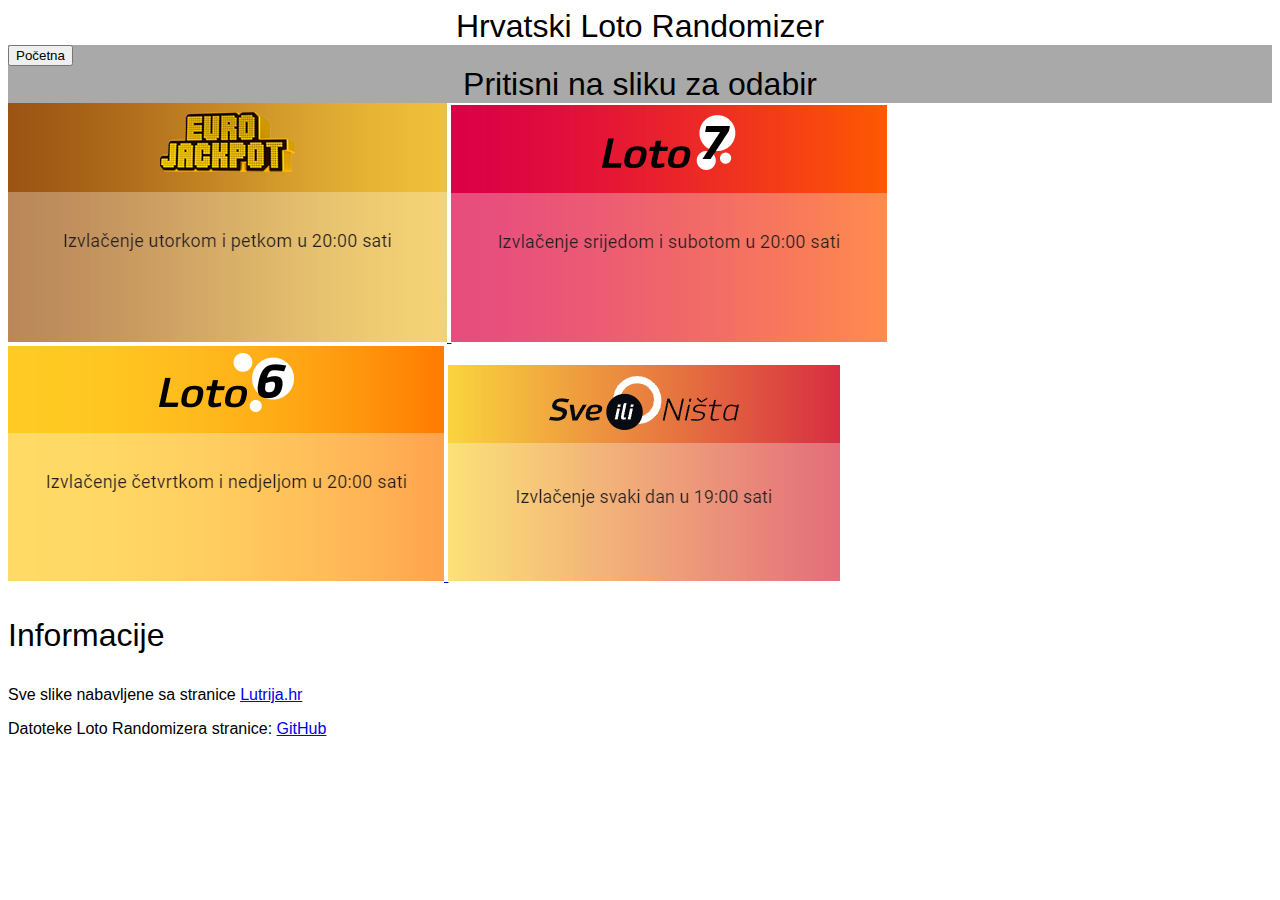
==== Loto-randomizer/index.html @ 1c8685a4 "My web page is ok" ====
<!DOCTYPE html>
<html lang="en">
<head>
    <meta charset="UTF-8">
    <meta http-equiv="X-UA-Compatible" content="IE=edge">
    <meta name="viewport" content="width=device-width, initial-scale=1.0">
    <title>Loto Randomizer</title>
</head>
<body style="font-family: Arial, Helvetica, sans-serif;">
    <center style="font-size: xx-large;">
        Hrvatski Loto Randomizer
    </center>
        <nav style="background-color: darkgray;">
            <a href="../index.html">
                <button>Početna</button>
            </a>
    <center style="font-size: xx-large;">
            Pritisni na sliku za odabir
        </nav>
    </center>
        <a href="HTML/eurojackpot.html">
            <img src="./Pics/eurojackpot.png"></img>
        </a>
        <a href="HTML/loto7.html">
            <img src="./Pics/loto7.png"></img>
        </a>
        <a href="HTML/loto6.html">
            <img src="./Pics/loto6.png"></img>
        </a>
        <a href="HTML/sveilinista.html">
            <img src="./Pics/sveilinista.png"></img>
        </a>
</body>
<footer style="font-family: Arial, Helvetica, sans-serif;">
    <p style="font-size: xx-large;">Informacije</p>
    <p>Sve slike nabavljene sa stranice <a href="https://lutrija.hr">Lutrija.hr</a></p>
    <p>Datoteke Loto Randomizera stranice: <a href="https://github.com/santicleon1/Lotto-randomizer">GitHub</a></p>
</footer>
</html>
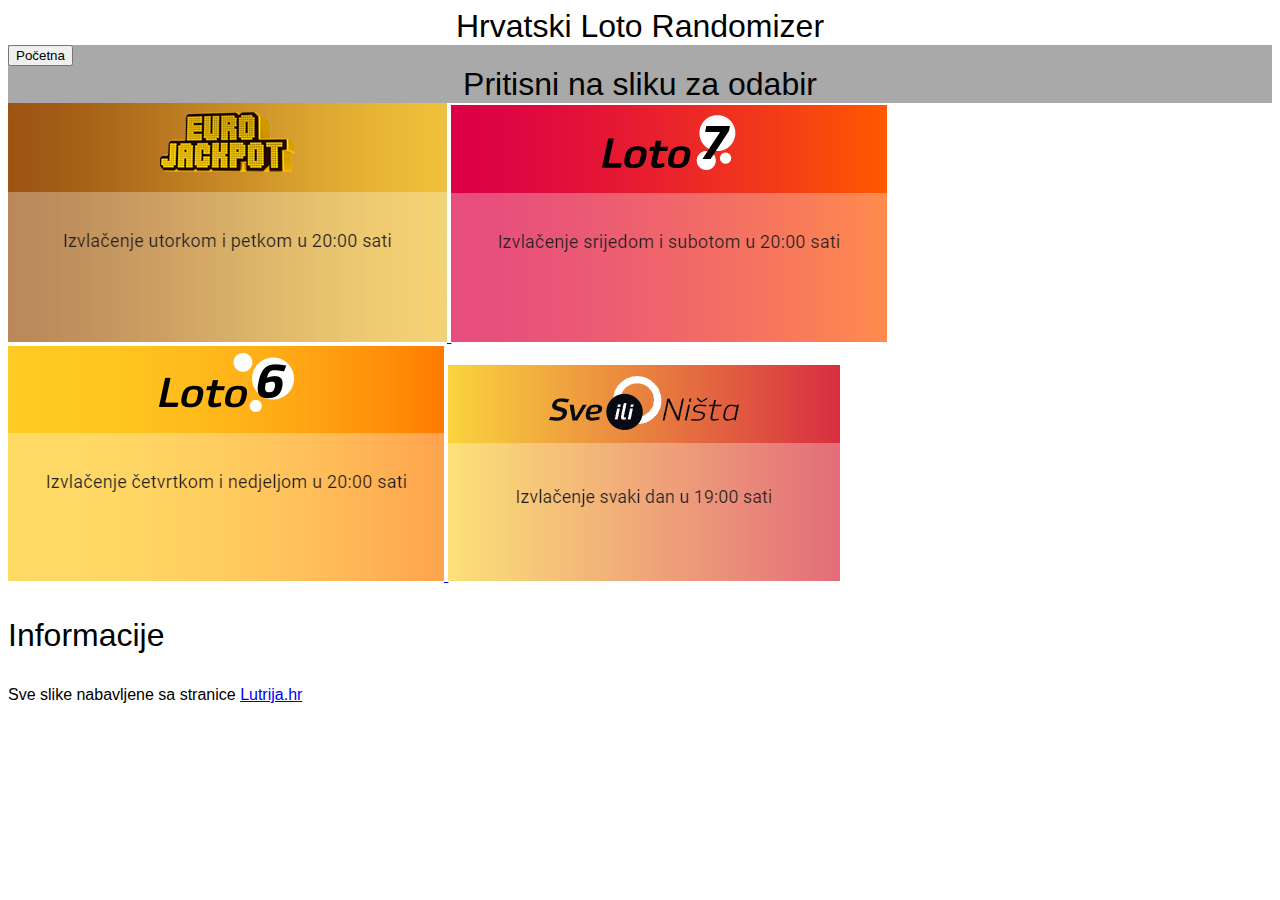
==== commit 4094e85c: "Update index.html" ====
--- a/Loto-randomizer/index.html
+++ b/Loto-randomizer/index.html
@@ -34,6 +34,5 @@
 <footer style="font-family: Arial, Helvetica, sans-serif;">
     <p style="font-size: xx-large;">Informacije</p>
     <p>Sve slike nabavljene sa stranice <a href="https://lutrija.hr">Lutrija.hr</a></p>
-    <p>Datoteke Loto Randomizera stranice: <a href="https://github.com/santicleon1/Lotto-randomizer">GitHub</a></p>
 </footer>
 </html>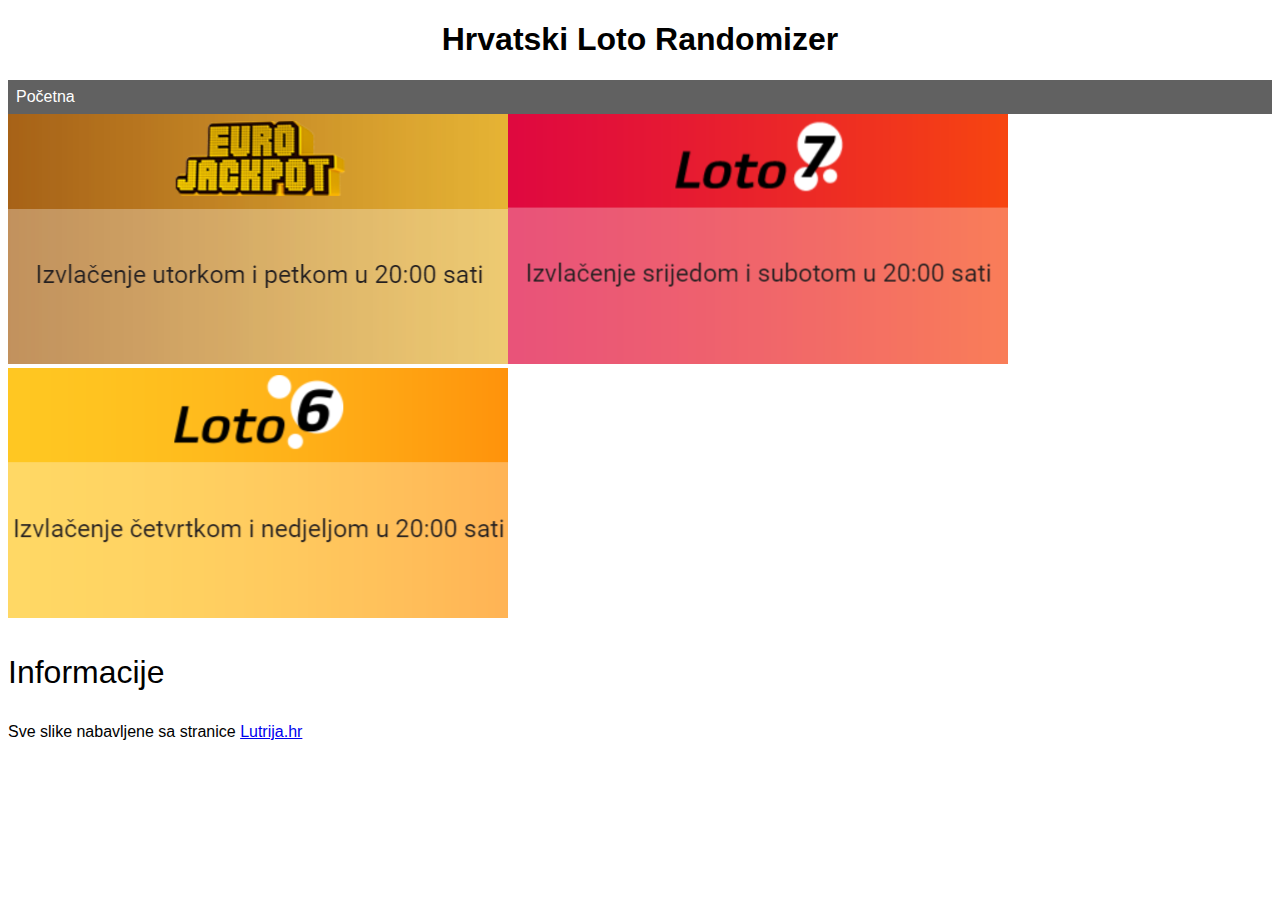
==== commit 5494233f: "removed game and new design" ====
--- a/Loto-randomizer/index.html
+++ b/Loto-randomizer/index.html
@@ -5,31 +5,20 @@
     <meta http-equiv="X-UA-Compatible" content="IE=edge">
     <meta name="viewport" content="width=device-width, initial-scale=1.0">
     <title>Loto Randomizer</title>
+    <link rel="stylesheet" href="index.css">
 </head>
-<body style="font-family: Arial, Helvetica, sans-serif;">
-    <center style="font-size: xx-large;">
+<body>
+    <h1>
         Hrvatski Loto Randomizer
-    </center>
-        <nav style="background-color: darkgray;">
-            <a href="../index.html">
-                <button>Početna</button>
-            </a>
-    <center style="font-size: xx-large;">
-            Pritisni na sliku za odabir
-        </nav>
-    </center>
-        <a href="HTML/eurojackpot.html">
-            <img src="./Pics/eurojackpot.png"></img>
-        </a>
-        <a href="HTML/loto7.html">
-            <img src="./Pics/loto7.png"></img>
-        </a>
-        <a href="HTML/loto6.html">
-            <img src="./Pics/loto6.png"></img>
-        </a>
-        <a href="HTML/sveilinista.html">
-            <img src="./Pics/sveilinista.png"></img>
-        </a>
+    </h1>
+        <ul class="ul_nav">
+            <li class="li_nav"><a href="../index.html">Početna</a></li>
+        </ul>
+        <ul class="ul_igra">
+            <li class="li_igra"><a href="HTML/eurojackpot.html"><img src="./Pics/eurojackpot.png"></img></a></li>
+            <li class="li_igra"><a href="HTML/loto7.html"><img src="./Pics/loto7.png"></img></a></li>
+            <li class="li_igra"><a href="HTML/loto6.html"><img src="./Pics/loto6.png"></img></a></li>
+        </ul> 
 </body>
 <footer style="font-family: Arial, Helvetica, sans-serif;">
     <p style="font-size: xx-large;">Informacije</p>
--- a/Loto-randomizer/index.css
+++ b/Loto-randomizer/index.css
@@ -0,0 +1,43 @@
+body {
+    font-family: Arial, Helvetica, sans-serif;
+}
+
+h1 {
+    text-align: center;
+}
+
+.ul_nav {
+    list-style-type: none;
+    margin: 0;
+    padding: 0;
+    overflow: hidden;
+    background-color: #616161;
+}
+
+.li_nav {
+    float: left;
+}
+
+.li_nav a {
+    display: block;
+    color: white;
+    text-align: center;
+    padding: 8px;
+    text-decoration: none;
+}
+
+
+.li_nav a:hover {
+    background-color: #3b3b3b;
+}
+
+.ul_igra {
+    list-style-type: none;
+    margin: 0;
+    padding: 0;
+    overflow: hidden; 
+}
+
+.li_igra {
+    float: left;
+}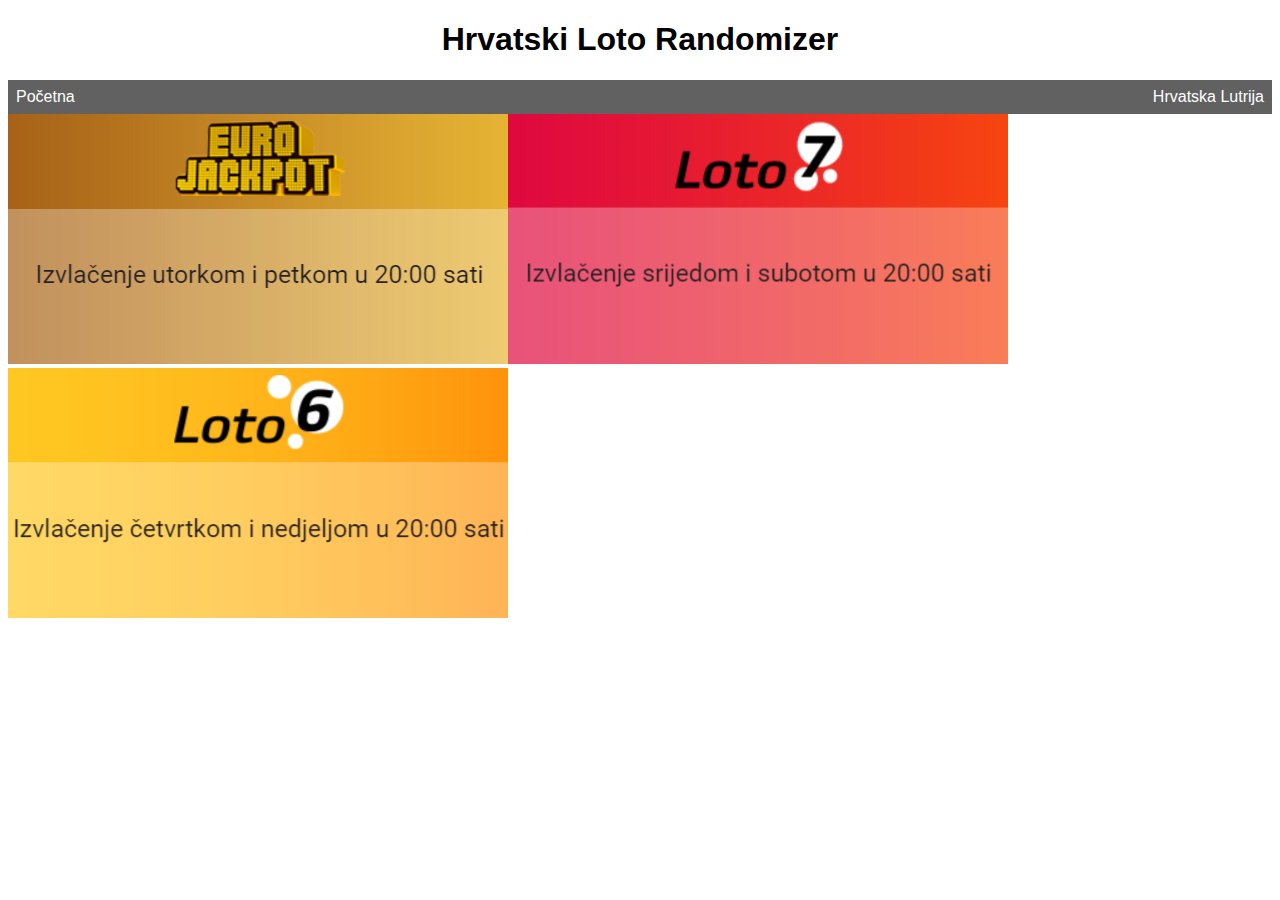
==== commit f9db6870: "everything got new look" ====
--- a/Loto-randomizer/index.html
+++ b/Loto-randomizer/index.html
@@ -13,6 +13,7 @@
     </h1>
         <ul class="ul_nav">
             <li class="li_nav"><a href="../index.html">Početna</a></li>
+            <li class="li_nav" style="float: right;"><a href="https://lutrija.hr/">Hrvatska Lutrija</a></li>
         </ul>
         <ul class="ul_igra">
             <li class="li_igra"><a href="HTML/eurojackpot.html"><img src="./Pics/eurojackpot.png"></img></a></li>
@@ -20,8 +21,4 @@
             <li class="li_igra"><a href="HTML/loto6.html"><img src="./Pics/loto6.png"></img></a></li>
         </ul> 
 </body>
-<footer style="font-family: Arial, Helvetica, sans-serif;">
-    <p style="font-size: xx-large;">Informacije</p>
-    <p>Sve slike nabavljene sa stranice <a href="https://lutrija.hr">Lutrija.hr</a></p>
-</footer>
 </html>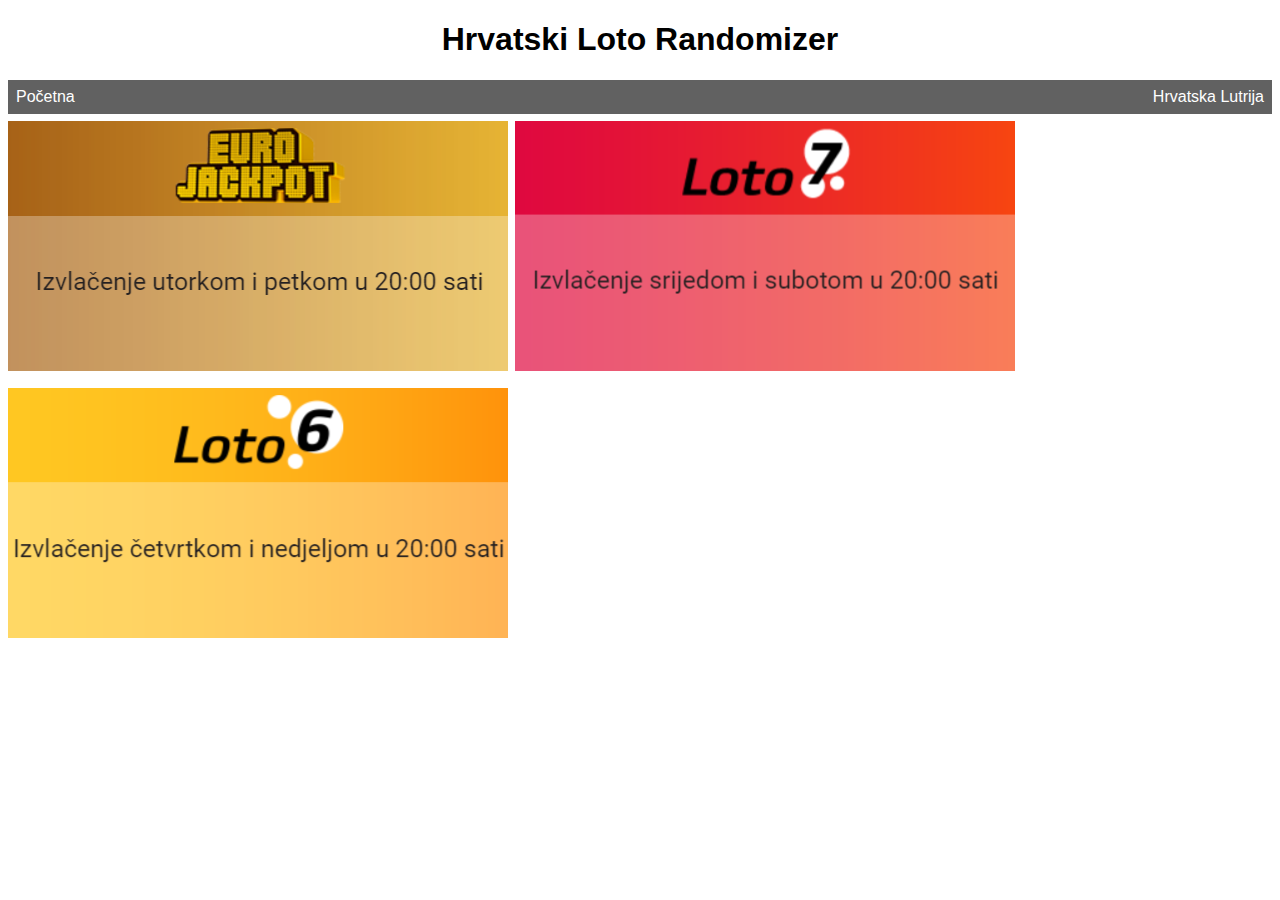
==== commit 9acccae3: "Links open on new tab" ====
--- a/Loto-randomizer/index.html
+++ b/Loto-randomizer/index.html
@@ -13,7 +13,7 @@
     </h1>
         <ul class="ul_nav">
             <li class="li_nav"><a href="../index.html">Početna</a></li>
-            <li class="li_nav" style="float: right;"><a href="https://lutrija.hr/">Hrvatska Lutrija</a></li>
+            <li class="li_nav" style="float: right;"><a href="https://lutrija.hr/" target="_blank">Hrvatska Lutrija</a></li>
         </ul>
         <ul class="ul_igra">
             <li class="li_igra"><a href="HTML/eurojackpot.html"><img src="./Pics/eurojackpot.png"></img></a></li>
--- a/Loto-randomizer/index.css
+++ b/Loto-randomizer/index.css
@@ -40,4 +40,5 @@
 
 .li_igra {
     float: left;
+    margin: 6.67px 6.67px 6.67px auto;
 }